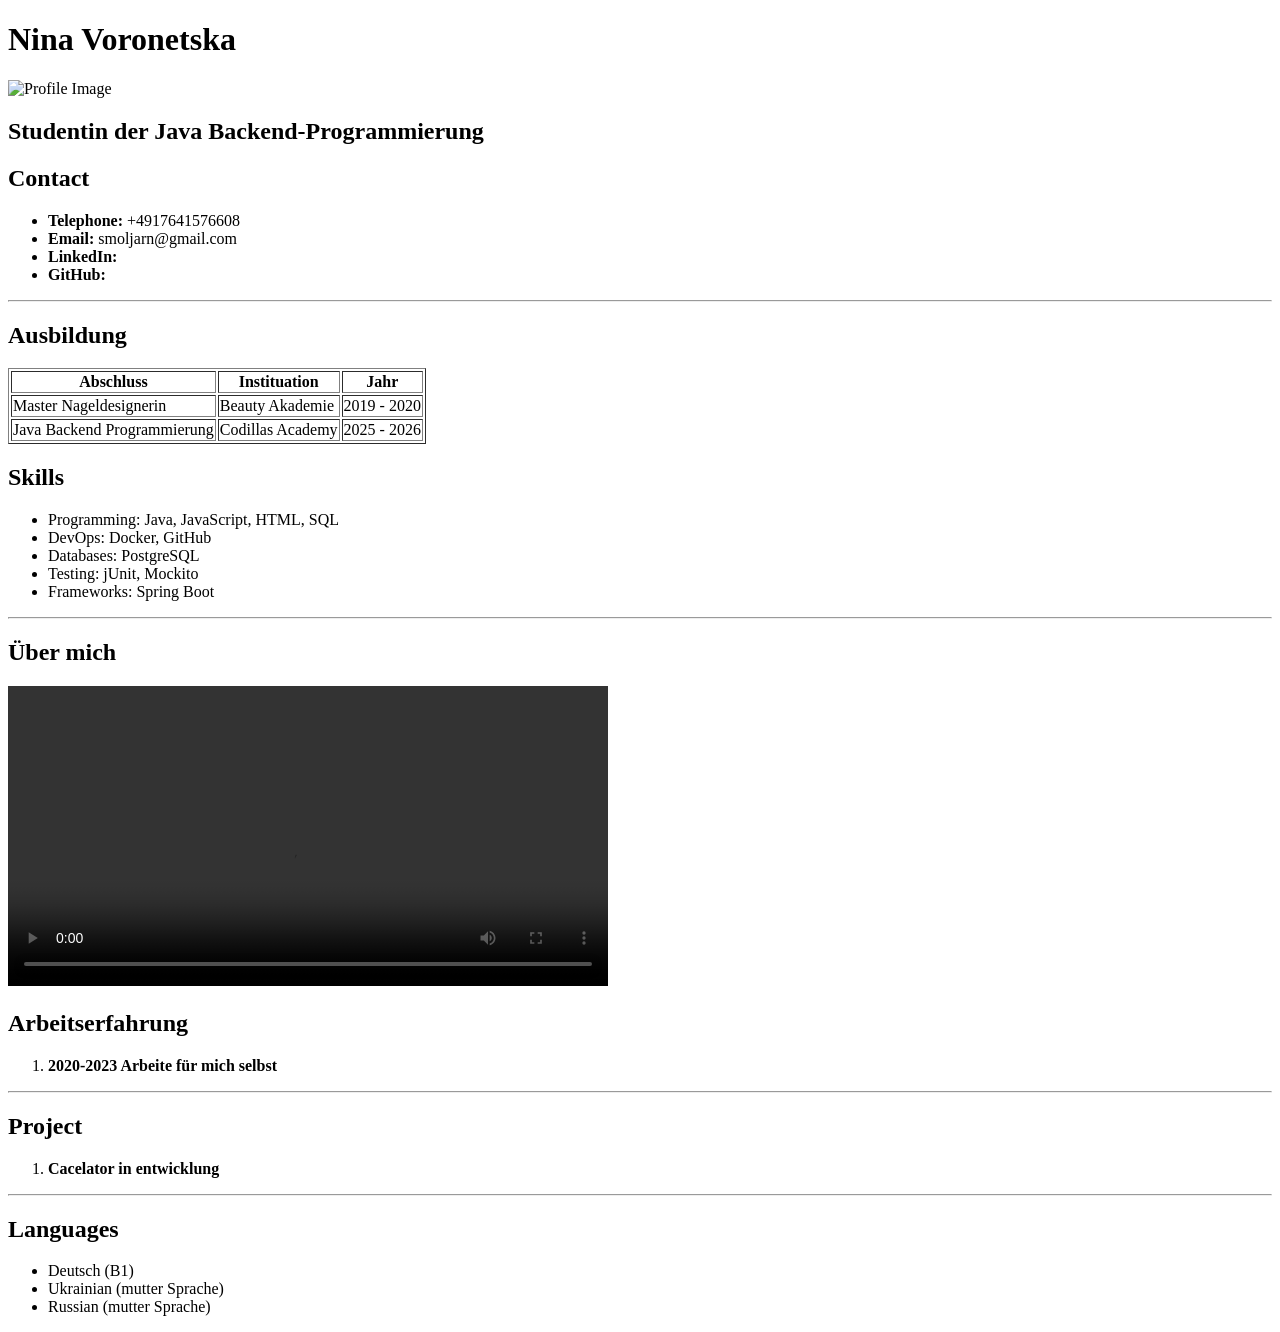
==== frontend/lesson_83/index.html @ 1836656b "html file und branch lesson-83-frontend" ====
<!doctype html>
<html>

<head>
    <title>Nina Voronetska</title>
</head>


<body>
<h1>Nina Voronetska</h1>
<img src="nina-voronetska.jpg" alt="Profile Image" width="200" height="200">
<h2>Studentin der Java Backend-Programmierung</h2>

<h2>Contact</h2>
<ul>
    <li><b>Telephone:</b> +4917641576608</li>
    <li><b>Email:</b> smoljarn@gmail.com</li>
    <li><b>LinkedIn:</b> <a href="https://www.linkedin.com/in/nina-voronetska-30358b346?utm_source=share&utm_campaign=share_via&utm_content=profile&utm_medium=ios_app
"></a></li>
    <li><b>GitHub:</b> <a href="https://github.com/26Ninylichka"></a></li>
</ul>
<hr>
<h2>Ausbildung</h2>
<table border="1">
    <tr>
        <th>Abschluss</th>
        <th>Instituation</th>
        <th>Jahr</th>
    </tr>

    <tr>
        <td>Master Nageldesignerin</td>
        <td>Beauty Akademie</td>
        <td>2019 - 2020</td>
    </tr>
    <tr>
        <td>Java Backend Programmierung</td>
        <td>Codillas Academy</td>
        <td>2025 - 2026</td>
    </tr>
</table>


<h2>Skills</h2>
<ul>
    <li>Programming: Java, JavaScript, HTML, SQL</li>
    <li>DevOps: Docker, GitHub</li>
    <li>Databases: PostgreSQL</li>
    <li>Testing: jUnit, Mockito</li>
    <li>Frameworks: Spring Boot</li>
</ul>
<hr>

<h2>Über mich</h2>
<video controls width="600">
    <source src="nina-voronetska.mp4" type="video/mp4">
</video>


<h2>Arbeitserfahrung</h2>
<ol>
    <li>
        <b>2020-2023 Arbeite für mich selbst</b>
    </li>
</ol>

<hr>

<h2>Project</h2>
<ol>
    <li>
        <b>Cacelator in entwicklung</b>

    </li>
</ol>
<hr>

<h2>Languages</h2>
<ul>
    <li>Deutsch (B1)</li>
    <li>Ukrainian (mutter Sprache)</li>
    <li> Russian (mutter Sprache)</li>

</ul>
</body>
</html>
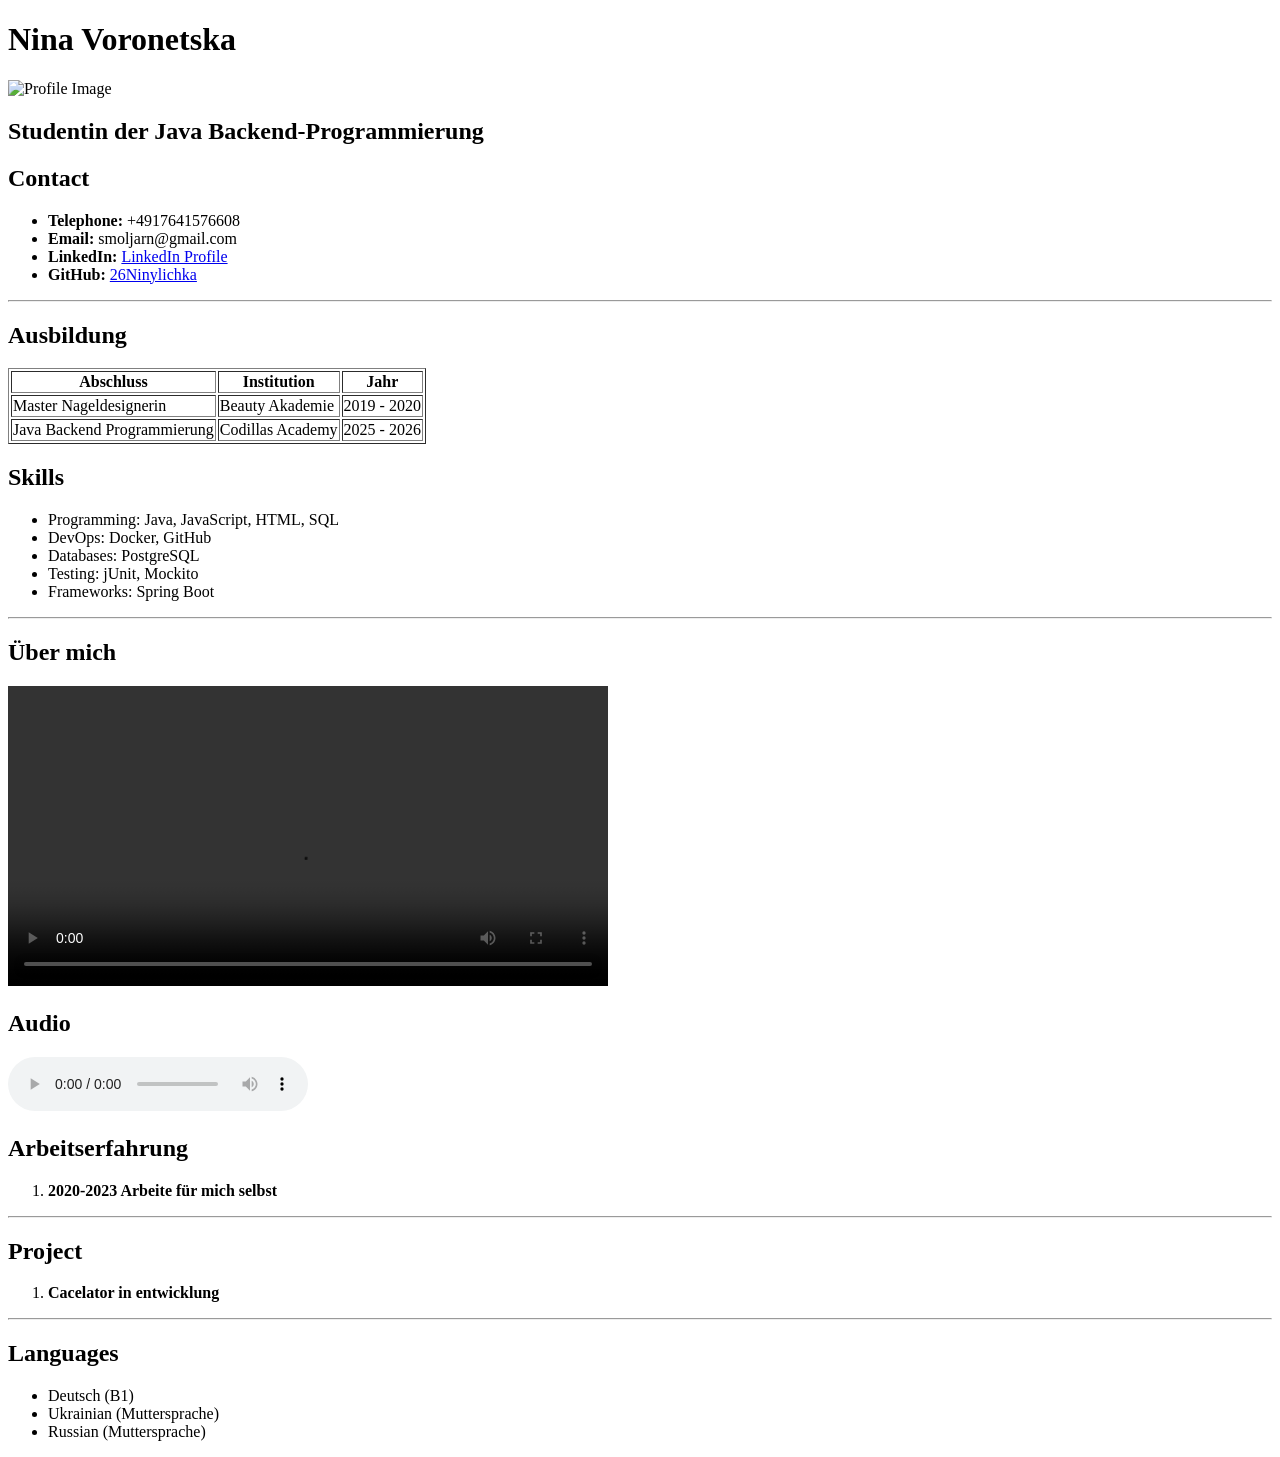
==== commit 045c9d09: "add lesson-83-frontend-fix" ====
--- a/frontend/lesson_83/index.html
+++ b/frontend/lesson_83/index.html
@@ -16,15 +16,15 @@
     <li><b>Telephone:</b> +4917641576608</li>
     <li><b>Email:</b> smoljarn@gmail.com</li>
     <li><b>LinkedIn:</b> <a href="https://www.linkedin.com/in/nina-voronetska-30358b346?utm_source=share&utm_campaign=share_via&utm_content=profile&utm_medium=ios_app
-"></a></li>
-    <li><b>GitHub:</b> <a href="https://github.com/26Ninylichka"></a></li>
+">LinkedIn Profile</a></li>
+    <li><b>GitHub:</b> <a href="https://github.com/26Ninylichka">26Ninylichka</a></li>
 </ul>
 <hr>
 <h2>Ausbildung</h2>
 <table border="1">
     <tr>
         <th>Abschluss</th>
-        <th>Instituation</th>
+        <th>Institution</th>
         <th>Jahr</th>
     </tr>
 
@@ -56,7 +56,10 @@
     <source src="nina-voronetska.mp4" type="video/mp4">
 </video>
 
-
+<h2>Audio</h2>
+<audio controls>
+    <source src="audio-file.mp3" type="audio/mpeg">
+</audio>
 <h2>Arbeitserfahrung</h2>
 <ol>
     <li>
@@ -78,8 +81,8 @@
 <h2>Languages</h2>
 <ul>
     <li>Deutsch (B1)</li>
-    <li>Ukrainian (mutter Sprache)</li>
-    <li> Russian (mutter Sprache)</li>
+    <li>Ukrainian (Muttersprache)</li>
+    <li> Russian (Muttersprache)</li>
 
 </ul>
 </body>
